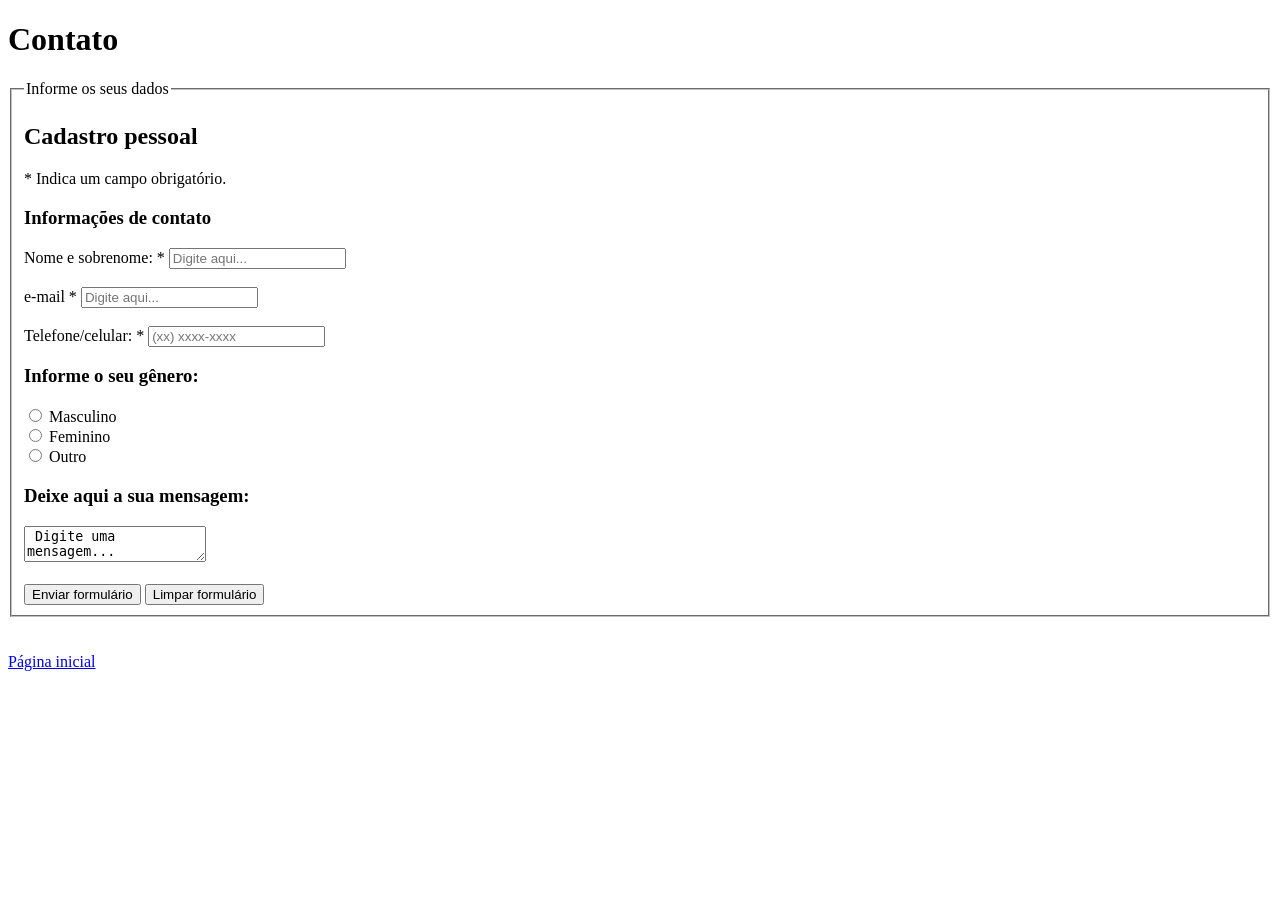
==== pages/contato.html @ 4eb288dc "feat/criação da página de contato" ====
<!DOCTYPE html>
<html lang="pt-BR">
<head>
    <meta charset="UTF-8">
    <meta name="viewport" content="width=device-width, initial-scale=1.0">
    <title>Contato</title>
    <link rel="stylesheet" href="../style.css">
     
</head>
<body>

    <h1>Contato</h1>

    <form action="">
        <fieldset>
            <legend>Informe os seus dados</legend>
            <h2>Cadastro pessoal</h2>
            <p>* Indica um campo obrigatório. </p>

            <h3>Informações de contato</h3>
            <label for="nome_sobrenome">Nome e sobrenome: *</label>
            <input type="text" name="nome_sobrenome" placeholder="Digite aqui..." required>

            <br><br>
        
            <label for="email">e-mail *</label>
            <input type="text" name="email" placeholder="Digite aqui..." required>

            <br><br>

            <label for="telefone-contato">Telefone/celular: *</label>
            <input type="tel" name="telefone-contato" placeholder="(xx) xxxx-xxxx" required>


            <h3>Informe o seu gênero: </h3>
            <input type="radio" name="genero" value="masculino">
            <label for="genero">Masculino</label><br>
            <input type="radio" name="genero" value="feminino">
                <label for="genero">Feminino</label><br>
            <input type="radio" name="genero" value="outro">
            <label for="genero">Outro</label><br>

            
            <h3>Deixe aqui a sua mensagem: </h3>
            <textarea name="mensagem"> Digite uma mensagem...</textarea>
            <br><br>
            <button type="submit">
                Enviar formulário
            </button>

            <button type="reset">
                Limpar formulário
            </button>


        </fieldset>
    </form>

    <br><br>
    <a href="../index.html" title="voltar para a pagina inicial"> Página inicial </a>
</body>
</html>
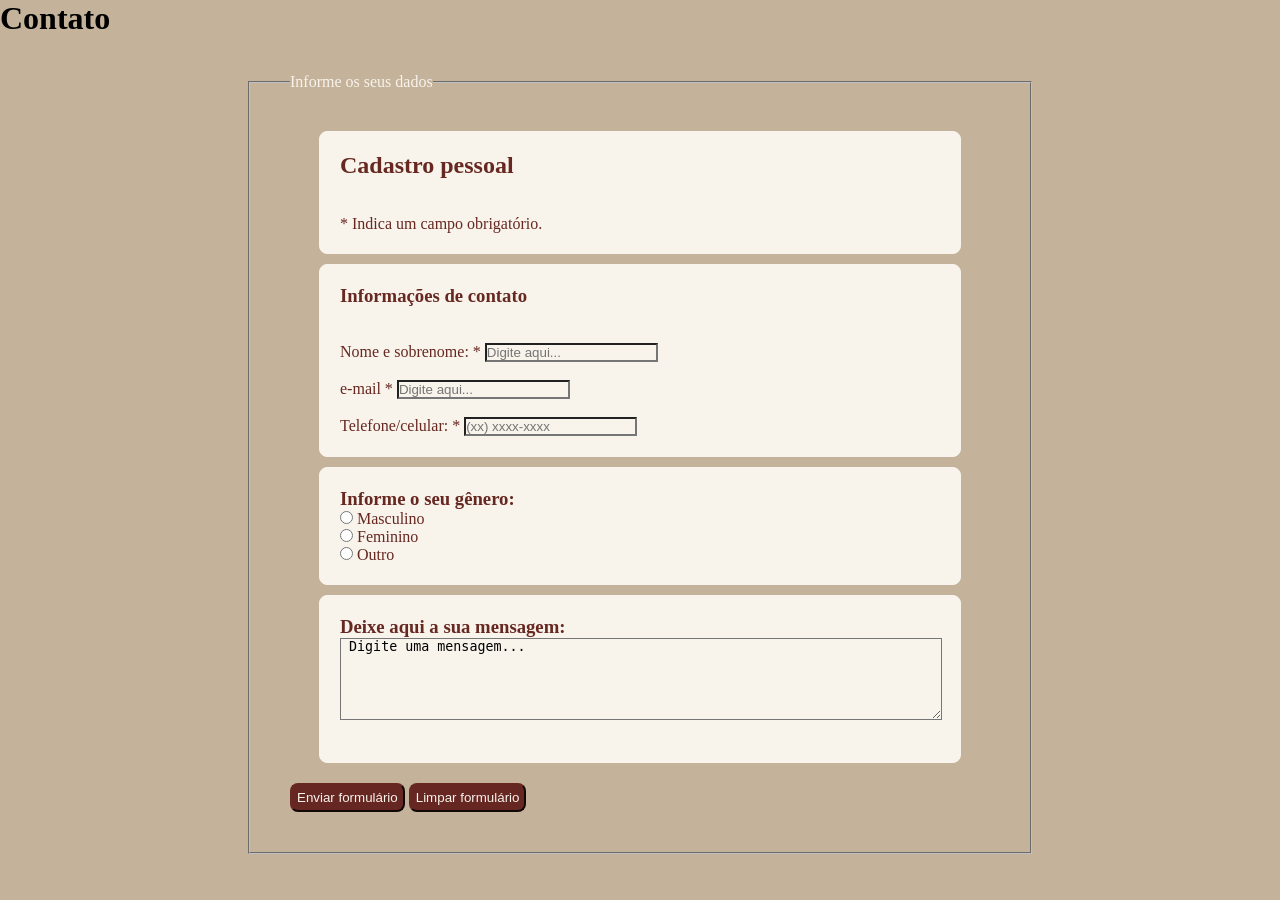
==== commit c797a6ec: "feat/estilização do formulario de contato" ====
--- a/pages/contato.html
+++ b/pages/contato.html
@@ -4,59 +4,62 @@
     <meta charset="UTF-8">
     <meta name="viewport" content="width=device-width, initial-scale=1.0">
     <title>Contato</title>
-    <link rel="stylesheet" href="../style.css">
+    <link rel="stylesheet" href="contato.css">
      
 </head>
 <body>
 
     <h1>Contato</h1>
-
+    <br><br>
     <form action="">
         <fieldset>
             <legend>Informe os seus dados</legend>
-            <h2>Cadastro pessoal</h2>
-            <p>* Indica um campo obrigatório. </p>
 
-            <h3>Informações de contato</h3>
-            <label for="nome_sobrenome">Nome e sobrenome: *</label>
-            <input type="text" name="nome_sobrenome" placeholder="Digite aqui..." required>
+            <div class="cabecalho">
+                <h2>Cadastro pessoal</h2>
+                <br><br>
+                <p>* Indica um campo obrigatório. </p>
+            </div>
 
-            <br><br>
-        
-            <label for="email">e-mail *</label>
-            <input type="text" name="email" placeholder="Digite aqui..." required>
+            <div class="Info-de-contato">
+                <h3>Informações de contato</h3>
+                <br><br>
+                <label for="nome_sobrenome">Nome e sobrenome: *</label>
+                <input type="text" name="nome_sobrenome" placeholder="Digite aqui..." required>
+            
+                <br><br>
+            
+                <label for="email">e-mail *</label>
+                <input type="text" name="email" placeholder="Digite aqui..." required>
 
-            <br><br>
+                <br><br>
 
-            <label for="telefone-contato">Telefone/celular: *</label>
-            <input type="tel" name="telefone-contato" placeholder="(xx) xxxx-xxxx" required>
+                <label for="telefone-contato">Telefone/celular: *</label>
+                <input type="tel" name="telefone-contato" placeholder="(xx) xxxx-xxxx" required>
+            </div>
 
+            <div class="genero">
+                <h3>Informe o seu gênero: </h3>
+                <input type="radio" name="genero" value="masculino">
+                <label for="genero">Masculino</label><br>
+                <input type="radio" name="genero" value="feminino">
+                <label for="genero">Feminino</label><br>
+                <input type="radio" name="genero" value="outro">
+                <label for="genero">Outro</label><br>
+            </div>
 
-            <h3>Informe o seu gênero: </h3>
-            <input type="radio" name="genero" value="masculino">
-            <label for="genero">Masculino</label><br>
-            <input type="radio" name="genero" value="feminino">
-                <label for="genero">Feminino</label><br>
-            <input type="radio" name="genero" value="outro">
-            <label for="genero">Outro</label><br>
-
+            <div class="sua-msgm">
+                <h3>Deixe aqui a sua mensagem: </h3>
+                <textarea name="mensagem"> Digite uma mensagem...</textarea>
+                <br><br>
+            </div>
+            <button type="submit">Enviar formulário</button>
+            <button type="reset">Limpar formulário</button>
             
-            <h3>Deixe aqui a sua mensagem: </h3>
-            <textarea name="mensagem"> Digite uma mensagem...</textarea>
-            <br><br>
-            <button type="submit">
-                Enviar formulário
-            </button>
-
-            <button type="reset">
-                Limpar formulário
-            </button>
-
 
         </fieldset>
     </form>
 
-    <br><br>
-    <a href="../index.html" title="voltar para a pagina inicial"> Página inicial </a>
+
 </body>
 </html>
--- a/pages/contato.css
+++ b/pages/contato.css
@@ -0,0 +1,93 @@
+* {
+    margin: 0;
+    padding: 0;
+    background-color: #C4B29A ;
+}
+
+fieldset {
+    max-width: 700px;
+    margin: 0 auto;
+    padding: 40px;
+}
+
+fieldset legend {
+    color: #F8F3EB;
+}
+fieldset button {
+    color: #F8F3EB;
+    padding: 5px;
+    border-radius: 8px;
+    border-color: #662821;
+    background-color: #662621;
+}
+
+fieldset button:hover {
+    box-shadow: 0 6px 6px rgba(0,0,0,0.3);
+    color: #ffca7b;
+}
+
+fieldset h2, h3, p, label, input, textarea {
+    background-color:#F8F3EB;
+}
+
+fieldset h2, h3, p, label {
+    color: #662821;
+}
+
+fieldset textarea:hover {
+    box-shadow: 0 6px 6px rgba(0,0,0,0.3);
+}
+
+fieldset input:hover {
+    box-shadow: 0 6px 6px rgba(0,0,0,0.3);
+}
+
+.cabecalho {
+    max-width: 600px;
+    margin: 0 auto;
+    padding: 20px;
+    border: 1px solid #F8F3EB;
+    border-radius: 8px;
+    background-color:#F8F3EB;
+    margin-bottom: 10px;
+}
+
+
+.Info-de-contato {
+    max-width: 600px;
+    margin: 0 auto;
+    padding: 20px;
+    border: 1px solid #F8F3EB;
+    border-radius: 8px;
+    background-color:#F8F3EB;
+    margin-bottom: 10px;
+
+}
+
+.genero {
+    max-width: 600px;
+    margin: 0 auto;
+    padding: 20px;
+    border: 1px solid #F8F3EB;
+    border-radius: 8px;
+    background-color: #F8F3EB;
+    margin-bottom: 10px;
+}
+
+.sua-msgm {
+    max-width: 600px;
+    margin: 0 auto;
+    padding: 20px;
+    border: 1px solid #F8F3EB;
+    border-radius: 8px;
+    background-color: #F8F3EB;
+    margin-bottom: 20px;
+
+}
+
+textarea {
+    width: 600px;
+    height: 80px;
+    
+    
+}
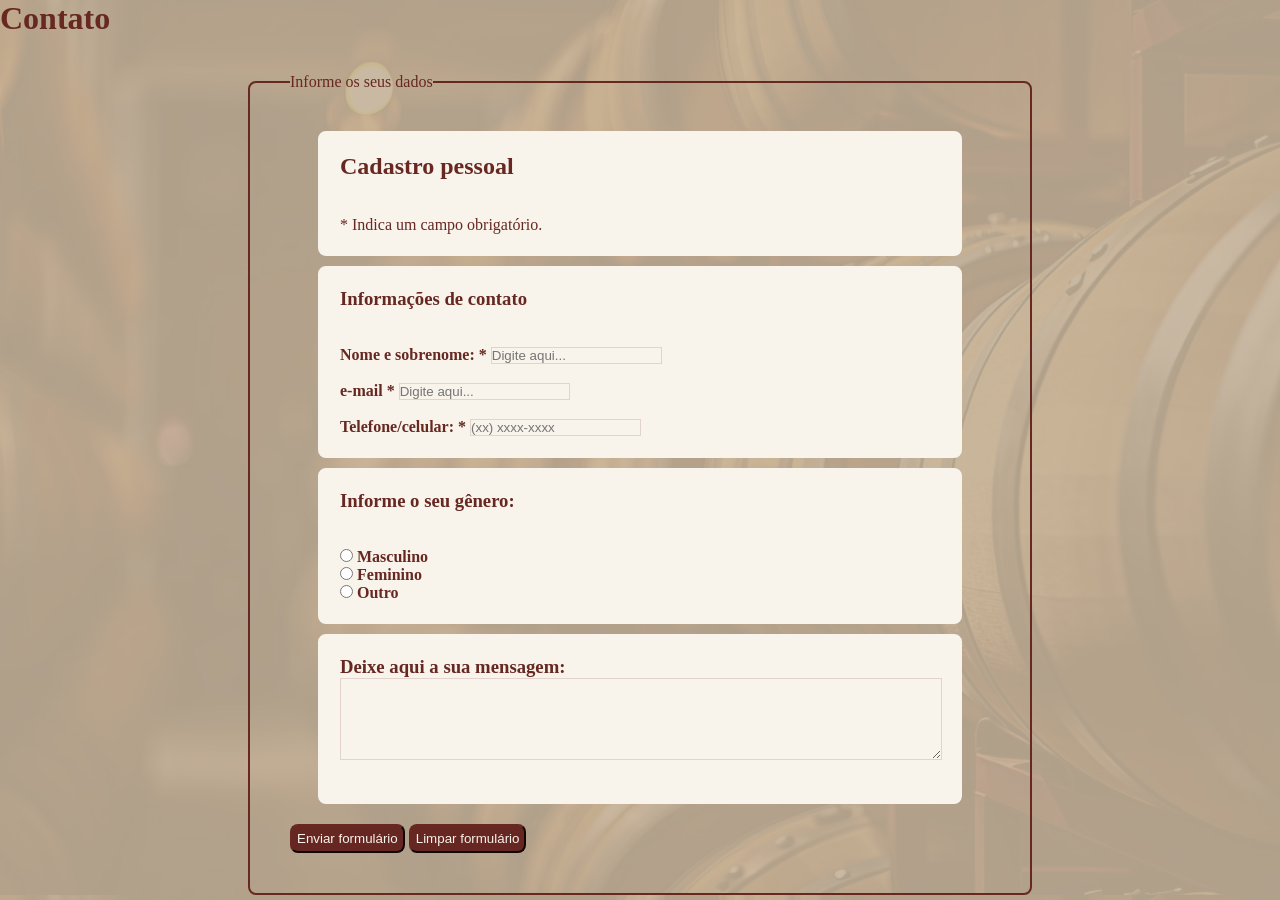
==== commit cbfc3c11: "style:pequeno ajuste de estilo na página dos produtos e melhoria na estilização do formulário" ====
--- a/pages/contato.html
+++ b/pages/contato.html
@@ -8,8 +8,7 @@
      
 </head>
 <body>
-
-    <h1>Contato</h1>
+    <h1 id="cont">Contato</h1>
     <br><br>
     <form action="">
         <fieldset>
@@ -40,6 +39,7 @@
 
             <div class="genero">
                 <h3>Informe o seu gênero: </h3>
+                <br><br>
                 <input type="radio" name="genero" value="masculino">
                 <label for="genero">Masculino</label><br>
                 <input type="radio" name="genero" value="feminino">
@@ -50,7 +50,7 @@
 
             <div class="sua-msgm">
                 <h3>Deixe aqui a sua mensagem: </h3>
-                <textarea name="mensagem"> Digite uma mensagem...</textarea>
+                <textarea name="mensagem"> </textarea>
                 <br><br>
             </div>
             <button type="submit">Enviar formulário</button>
--- a/pages/contato.css
+++ b/pages/contato.css
@@ -1,17 +1,45 @@
 * {
     margin: 0;
     padding: 0;
-    background-color: #C4B29A ;
+    
+    
+    
+
 }
+
+body {
+    background-image: url('../imgs/barris.jpg');
+    background-size: cover;
+    position: relative;
+}
+
+body::before {
+  content: "";
+  position: absolute;
+  top: 0; left: 0; right: 0; bottom: 0;
+  background-color: rgba(196, 178, 154, 0.9);
+  z-index: -1;
+  position: fixed;
+
+}
+
+#cont {
+    color: #662821 ;
+}
+
 
 fieldset {
     max-width: 700px;
     margin: 0 auto;
     padding: 40px;
+    border-width: 2px;
+    border-style: solid;     
+    border-color: #662821;    
+    border-radius: 8px;
 }
 
 fieldset legend {
-    color: #F8F3EB;
+    color: #662821;
 }
 fieldset button {
     color: #F8F3EB;
@@ -34,6 +62,14 @@
     color: #662821;
 }
 
+
+fieldset textarea, input {
+    border-width: 1px;
+    border-style: solid;
+    border-color: rgba(102, 38, 33, 0.15);
+
+}
+
 fieldset textarea:hover {
     box-shadow: 0 6px 6px rgba(0,0,0,0.3);
 }
@@ -46,10 +82,11 @@
     max-width: 600px;
     margin: 0 auto;
     padding: 20px;
-    border: 1px solid #F8F3EB;
+    border: 2px solid #F8F3EB;
     border-radius: 8px;
     background-color:#F8F3EB;
     margin-bottom: 10px;
+
 }
 
 
@@ -57,32 +94,36 @@
     max-width: 600px;
     margin: 0 auto;
     padding: 20px;
-    border: 1px solid #F8F3EB;
+    border: 2px solid #F8F3EB;
     border-radius: 8px;
     background-color:#F8F3EB;
     margin-bottom: 10px;
-
+    font-family: 'Bodoni Moda';
+    font-weight: 800;
 }
 
 .genero {
     max-width: 600px;
     margin: 0 auto;
     padding: 20px;
-    border: 1px solid #F8F3EB;
+    border: 2px solid #F8F3EB;
     border-radius: 8px;
     background-color: #F8F3EB;
     margin-bottom: 10px;
+    font-family: 'Bodoni Moda';
+    font-weight: 800;    
 }
 
 .sua-msgm {
     max-width: 600px;
     margin: 0 auto;
     padding: 20px;
-    border: 1px solid #F8F3EB;
+    border: 2px solid #F8F3EB;
     border-radius: 8px;
     background-color: #F8F3EB;
     margin-bottom: 20px;
-
+    font-family: 'Bodoni Moda';
+    font-weight: 800;
 }
 
 textarea {
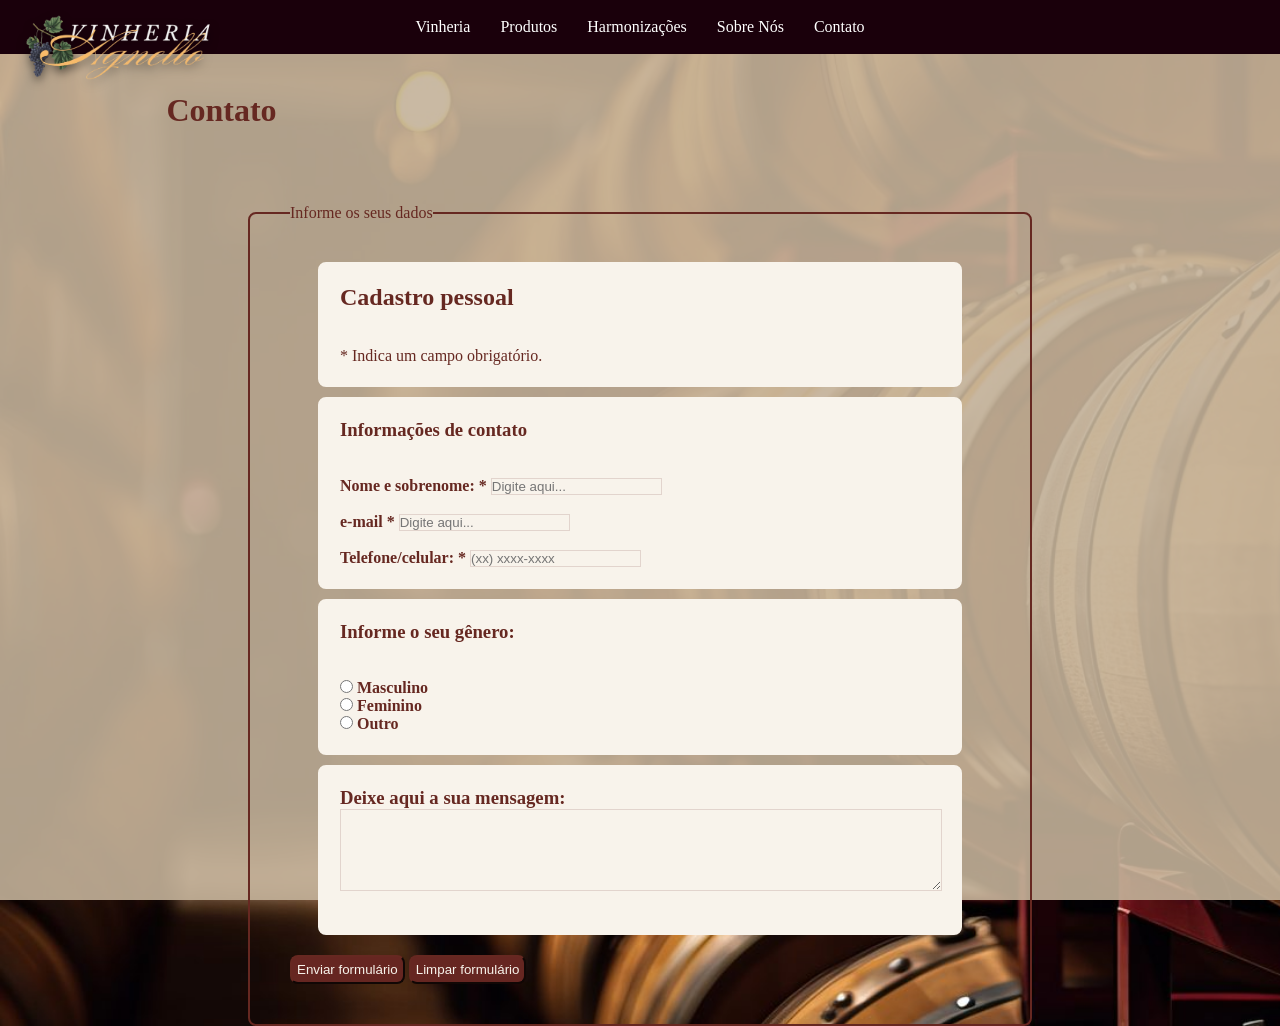
==== commit 250ad76f: "feat: adição de meta tags keywords e description" ====
--- a/pages/contato.html
+++ b/pages/contato.html
@@ -3,11 +3,26 @@
 <head>
     <meta charset="UTF-8">
     <meta name="viewport" content="width=device-width, initial-scale=1.0">
+    <meta name="description" content="Fale conosco! Estaremos à disposição e retornaremos o mais breve possível.">
+    <meta name="keywords" content="agnello, contato, fale conosco, contatos">
     <title>Contato</title>
     <link rel="stylesheet" href="contato.css">
+    <link rel="icon" type="image/png" href="../img/5376172.png">
      
 </head>
 <body>
+    <header>
+        <a href="../index.html">
+        <img src="../img/logoVinheria.png" alt="Logo Vinheria Agnello" class="logo-topo"> </a>
+        <nav class="menu">
+            <a href="../index.html">Vinheria</a>
+            <a href="produtos.html">Produtos</a>
+            <a href="harmonizacao.html">Harmonizações</a>
+            <a href="sobre-nos.html">Sobre Nós</a>
+            <a href="contato.html">Contato</a>
+        </nav>
+    </header>
+
     <h1 id="cont">Contato</h1>
     <br><br>
     <form action="">
--- a/pages/contato.css
+++ b/pages/contato.css
@@ -25,6 +25,10 @@
 
 #cont {
     color: #662821 ;
+    padding-top: 3%;
+    margin-bottom: 3%;
+    padding-left: 3%;
+    margin-left: 10%;
 }
 
 
@@ -131,4 +135,33 @@
     height: 80px;
     
     
+}
+
+.menu {
+    display: flex;
+    gap: 30px;
+    justify-content: center;
+    align-items: center;
+    padding: 18px;
+    background-color: #1a000b;
+}
+
+.menu a {
+    color: #ffffff;
+    text-decoration: none;
+    font-family: 'Bodoni Moda', serif;
+}
+
+.menu a:hover {
+    color: #b38b4d;
+    transition: 0.3s;
+}
+
+.logo-topo {
+    height: 70px;
+    position: absolute;
+    left: 20px;
+    top: 10px;
+    filter: drop-shadow(0px 4px 5px rgba(0,0,0,0.5));
+    z-index: 100;
 }
